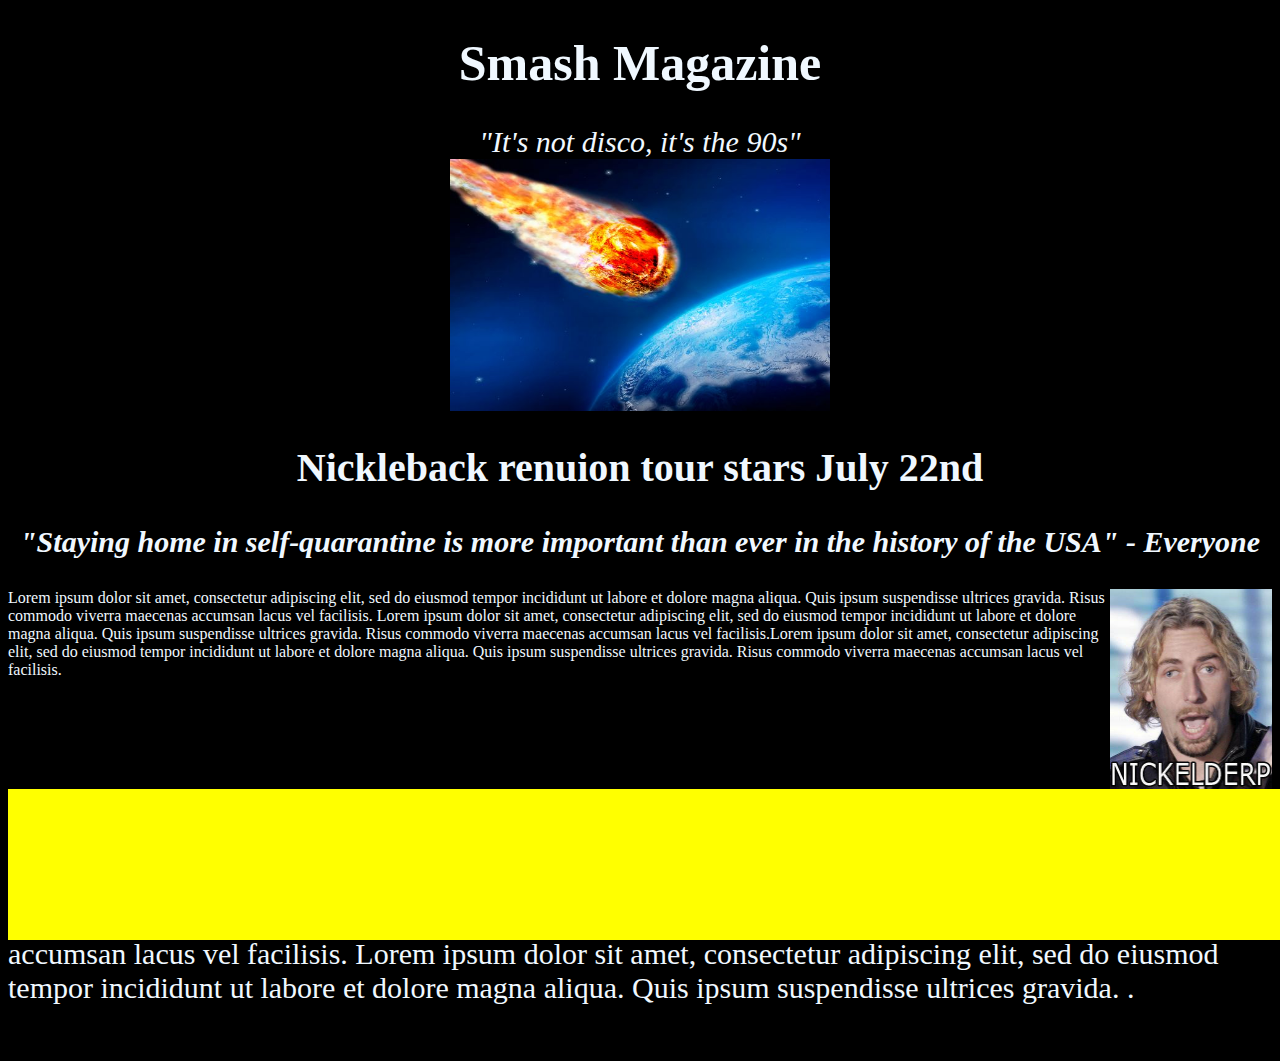
==== index.html @ 280b249f "commit two" ====
<!DOCTYPE html>
<html> 
  <head>
    <title>SMASH MAGAZINE</title>
    <link rel="stylesheet" type="text/css" href="style.css">
    <script type="text/javascript" src="script.js"></script>
  </head>

  <body>
    <h1>Smash Magazine</h1>
    <div class="disco">"It's not disco, it's the 90s"</div>
    <img src="comet.jpg" class="comet" alt="asteroid" />
    <h2>Nickleback renuion tour stars July
       22nd</h2>
    
    <h3>"Staying home in self-quarantine is more important than ever in the history of the USA" - Everyone</h3>
    
    <div class="flex-container">
      <div class="Lorem">Lorem ipsum dolor sit amet, consectetur adipiscing elit, sed do eiusmod tempor incididunt ut labore et dolore magna aliqua. Quis ipsum suspendisse ultrices gravida. Risus commodo viverra maecenas accumsan lacus vel facilisis. Lorem ipsum dolor sit amet, consectetur adipiscing elit, sed do eiusmod tempor incididunt ut labore et dolore magna aliqua. Quis ipsum suspendisse ultrices gravida. Risus commodo viverra maecenas accumsan lacus vel facilisis.Lorem ipsum dolor sit amet, consectetur adipiscing elit, sed do eiusmod tempor incididunt ut labore et dolore magna aliqua. Quis ipsum suspendisse ultrices gravida. Risus commodo viverra maecenas accumsan lacus vel facilisis.</div>
      <img src="chad.jpg" class="chad"  alt="chaddington">
    </div>
    
    <div class="button-design">
    
    </div>
    
    <p>Lorem ipsum dolor sit amet, consectetur adipiscing elit, sed do eiusmod tempor incididunt ut labore et dolore magna aliqua. Quis ipsum suspendisse ultrices gravida. Risus commodo viverra maecenas accumsan lacus vel facilisis. Lorem ipsum dolor sit amet, consectetur adipiscing elit, sed do eiusmod tempor incididunt ut labore et dolore magna aliqua. Quis ipsum suspendisse ultrices gravida. .</p>
 
    
    
    
    
    
  </body>
</html>"# Nickleback_Smash_Mag"
---- style.css ----
body {
  background-color: black;
}
h1 {
  color: aliceblue;
  text-align: center;
  font-size: 50px;
}
.disco {
  font-style: italic;
  color: aliceblue;
  text-align: center;
  font-size: 30px;
}
.comet {
  display: block;
  margin-left: auto;
  margin-right: auto;
  width: 30%;
}

h2 {
  color: aliceblue;
  text-align: center;
  font-size: 40px;
}

h3 {
  color: aliceblue;
  text-align: center;
  font-size: 30px;
  font-style: italic;
}

div {
  color: aliceblue;
}

.flex-container {
  display: flex;
  flex-direction: row;
}

.chad {
  height: 200px;
}

.button-design {
  background-color: yellow;
  border-bottom: 1px solid yellow;
  position: absolute;
  width: 100%;
  height: 150px;
}

p {
  color: aliceblue;
  font-size: 30px;
  padding-top: 50px;
}
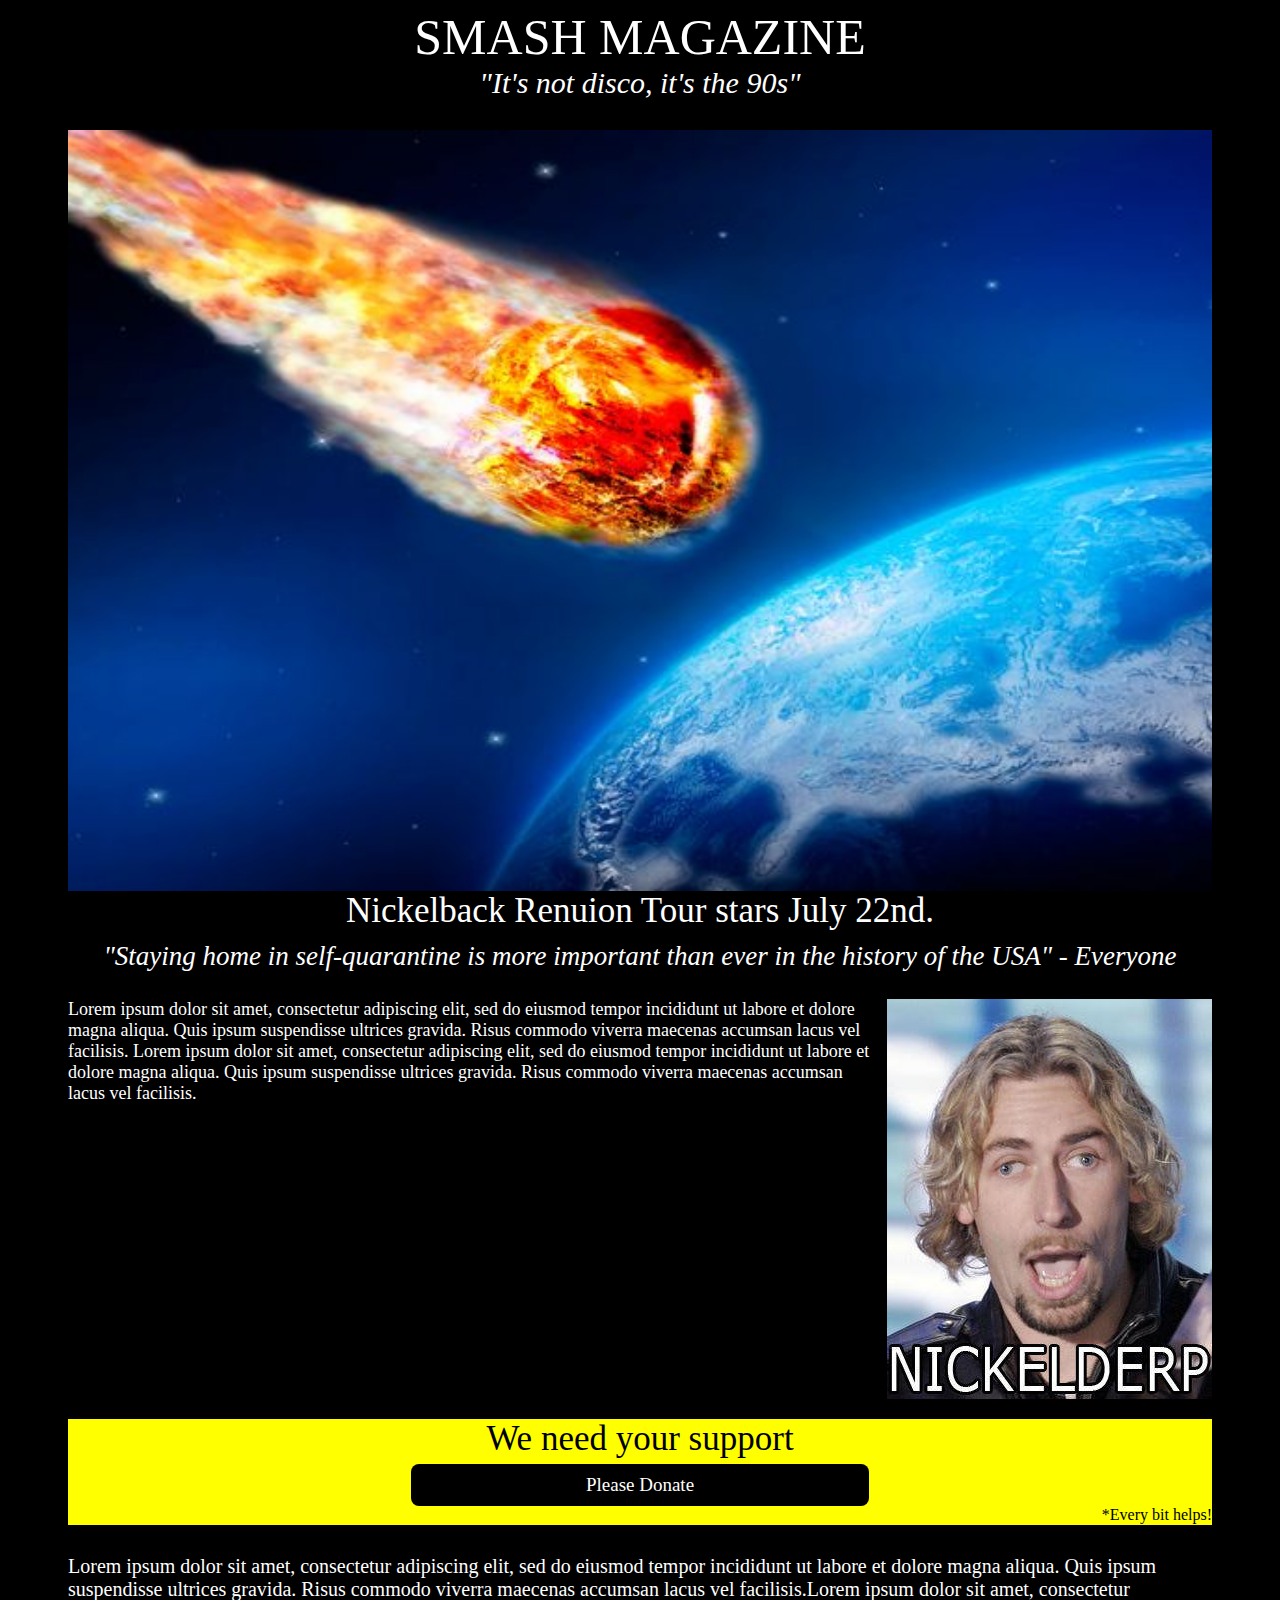
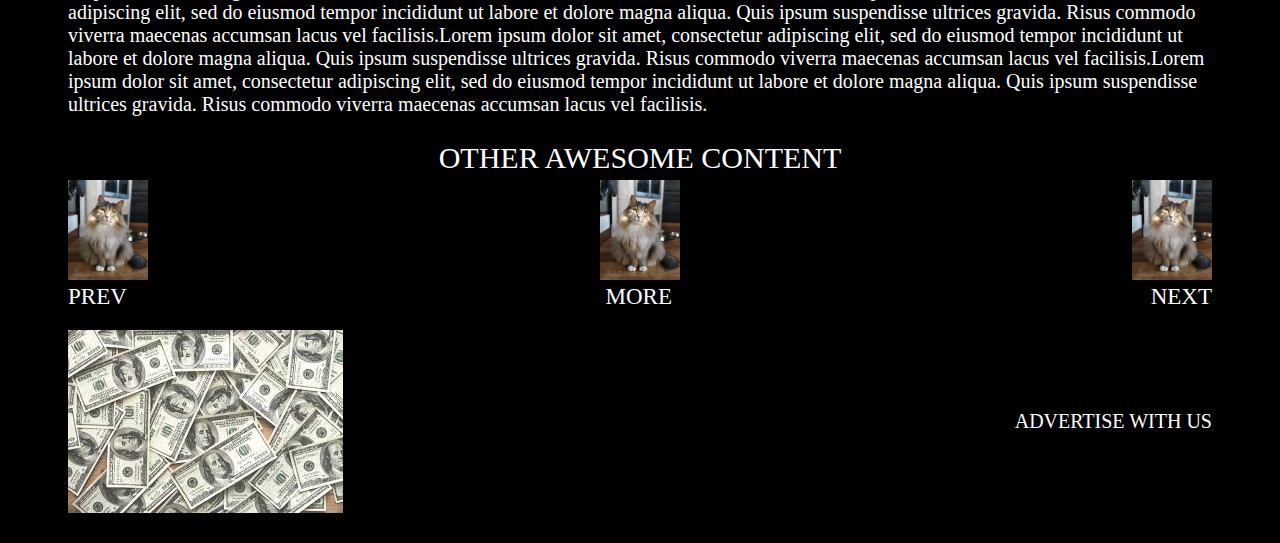
==== commit 184ee6e0: "added code to the remaining Nickelback Smash Mag" ====
--- a/index.html
+++ b/index.html
@@ -7,25 +7,43 @@
   </head>
 
   <body>
-    <h1>Smash Magazine</h1>
-    <div class="disco">"It's not disco, it's the 90s"</div>
-    <img src="comet.jpg" class="comet" alt="asteroid" />
-    <h2>Nickleback renuion tour stars July
-       22nd</h2>
+    <h1>SMASH MAGAZINE</h1>
+    <div class="quote">"It's not disco, it's the 90s"</div>
+    <img src="img/comet.jpg" class="comet" alt="asteroid" />
+    <h2>Nickelback Renuion Tour stars July
+       22nd.</h2>
     
     <h3>"Staying home in self-quarantine is more important than ever in the history of the USA" - Everyone</h3>
     
     <div class="flex-container">
-      <div class="Lorem">Lorem ipsum dolor sit amet, consectetur adipiscing elit, sed do eiusmod tempor incididunt ut labore et dolore magna aliqua. Quis ipsum suspendisse ultrices gravida. Risus commodo viverra maecenas accumsan lacus vel facilisis. Lorem ipsum dolor sit amet, consectetur adipiscing elit, sed do eiusmod tempor incididunt ut labore et dolore magna aliqua. Quis ipsum suspendisse ultrices gravida. Risus commodo viverra maecenas accumsan lacus vel facilisis.Lorem ipsum dolor sit amet, consectetur adipiscing elit, sed do eiusmod tempor incididunt ut labore et dolore magna aliqua. Quis ipsum suspendisse ultrices gravida. Risus commodo viverra maecenas accumsan lacus vel facilisis.</div>
-      <img src="chad.jpg" class="chad"  alt="chaddington">
+      <div class="lorem">Lorem ipsum dolor sit amet, consectetur adipiscing elit, sed do eiusmod tempor incididunt ut labore et dolore magna aliqua. Quis ipsum suspendisse ultrices gravida. Risus commodo viverra maecenas accumsan lacus vel facilisis. Lorem ipsum dolor sit amet, consectetur adipiscing elit, sed do eiusmod tempor incididunt ut labore et dolore magna aliqua. Quis ipsum suspendisse ultrices gravida. Risus commodo viverra maecenas accumsan lacus vel facilisis.</div>
+      <img src="img/chad.jpg" class="chad"  alt="chaddington">
     </div>
     
-    <div class="button-design">
-    
+    <div class="button-design"> 
+      <div class="button-head">We need your support</div>
+      <div class="donate">Please Donate</div>
+      <div class="bottom-subtext">*Every bit helps!</div>
     </div>
     
-    <p>Lorem ipsum dolor sit amet, consectetur adipiscing elit, sed do eiusmod tempor incididunt ut labore et dolore magna aliqua. Quis ipsum suspendisse ultrices gravida. Risus commodo viverra maecenas accumsan lacus vel facilisis. Lorem ipsum dolor sit amet, consectetur adipiscing elit, sed do eiusmod tempor incididunt ut labore et dolore magna aliqua. Quis ipsum suspendisse ultrices gravida. .</p>
- 
+    <p>Lorem ipsum dolor sit amet, consectetur adipiscing elit, sed do eiusmod tempor incididunt ut labore et dolore magna aliqua. Quis ipsum suspendisse ultrices gravida. Risus commodo viverra maecenas accumsan lacus vel facilisis.Lorem ipsum dolor sit amet, consectetur adipiscing elit, sed do eiusmod tempor incididunt ut labore et dolore magna aliqua. Quis ipsum suspendisse ultrices gravida. Risus commodo viverra maecenas accumsan lacus vel facilisis.Lorem ipsum dolor sit amet, consectetur adipiscing elit, sed do eiusmod tempor incididunt ut labore et dolore magna aliqua. Quis ipsum suspendisse ultrices gravida. Risus commodo viverra maecenas accumsan lacus vel facilisis.Lorem ipsum dolor sit amet, consectetur adipiscing elit, sed do eiusmod tempor incididunt ut labore et dolore magna aliqua. Quis ipsum suspendisse ultrices gravida. Risus commodo viverra maecenas accumsan lacus vel facilisis.</p>
+    
+    <div class="awesome-content">OTHER AWESOME CONTENT</div>
+    
+    <div class="cat-index">     <div class="first-cat">
+      <img src="img/ChadsCat.jpg"  height="100"/></div>
+      <div class="second-cat"><img src="img/ChadsCat.jpg"  height="100"/></div>
+      <div class="third-cat"><img src="img/ChadsCat.jpg"  height="100"/></div>
+    </div>
+    <div class="bottom-page">
+      <div>PREV</div>
+      <div>MORE</div>
+      <div>NEXT</div>
+    </div>
+    <div class="money-foot">
+      <img src="img/ChadsMoney.jpg"/>
+      <div>ADVERTISE WITH US</div>
+    </div>
     
     
     
--- a/style.css
+++ b/style.css
@@ -1,64 +1,138 @@
 body {
   background-color: black;
+  padding: 0 60px 0 60px;
 }
 h1 {
-  color: aliceblue;
+  color: white;
   text-align: center;
   font-size: 50px;
+  margin-bottom: 0px;
+  margin-top: 0px;
+  font-weight: normal;
 }
-.disco {
+.quote {
   font-style: italic;
-  color: aliceblue;
+  color: white;
   text-align: center;
   font-size: 30px;
+  margin-bottom: 30px;
 }
 .comet {
   display: block;
-  margin-left: auto;
-  margin-right: auto;
-  width: 30%;
+  margin: 0 auto;
+  width: 100%;
+  height: 100%;
 }
 
 h2 {
-  color: aliceblue;
+  color: white;
   text-align: center;
-  font-size: 40px;
+  font-size: 35px;
+  margin-top: 0px;
+  font-weight: normal;
+  margin-bottom: 10px;
 }
 
 h3 {
-  color: aliceblue;
+  color: white;
   text-align: center;
-  font-size: 30px;
+  font-size: 27px;
   font-style: italic;
+  margin-top: 10px;
+  font-weight: normal;
 }
 
 div {
-  color: aliceblue;
+  color: white;
+}
+
+.lorem {
+  height: 100px;
+  font-size: 18px
 }
 
 .flex-container {
-  display: flex;
-  flex-direction: row;
+  display: inline-flex;
+  margin-bottom: 20px;
 }
 
 .chad {
-  height: 200px;
+ width: 35%;
+ padding-left: 10px;  
 }
 
 .button-design {
   background-color: yellow;
   border-bottom: 1px solid yellow;
-  position: absolute;
   width: 100%;
-  height: 150px;
+  height: 105px;
 }
 
 p {
-  color: aliceblue;
+  color: white;
+  font-size: 20px;
+  padding-top: 10px;
+}
+
+.button-head {
+  display: flex;
+  color: black;
+  justify-content: center;
+  font-size: 35px;
+}
+
+.donate {
+  color: white;
+  background-color: black;
+  font-size: 19px;
+  font-weight: lighter;
+  text-align: center;
+  width: 40%;
+  margin: auto;
+  padding-top: 10px;
+  padding-bottom: 1px;
+  height: 30%;
+  margin-top: 5px;
+  border-radius: 8px;
+}
+
+.bottom-subtext {
+  color: black;
+  text-align: end;
+  margin-bottom: 0;
+  padding-bottom: 0;
+}
+
+.awesome-content {
   font-size: 30px;
-  padding-top: 50px;
+  text-align: center;
+  padding-top: 5px;
+  padding-bottom: 5px;
+}
+.cat-index {
+  display: inline-flex;
+  justify-content: space-between;
+  padding-bottom: 0px;
+  width: 100%;
+}
+.bottom-page {
+  display: inline-flex;
+  justify-content: space-between;
+  width: 100%;
+  margin-top: 0;
+  font-size: 23px;
+}
+.money-foot {
+  display: inline-flex;
+  width: 100%;
+  justify-content: space-between;
+  padding-top: 20px;
+  height: 50%;
+  align-items: center;
+  font-size: 20px;
 }
 
 
 
 
+
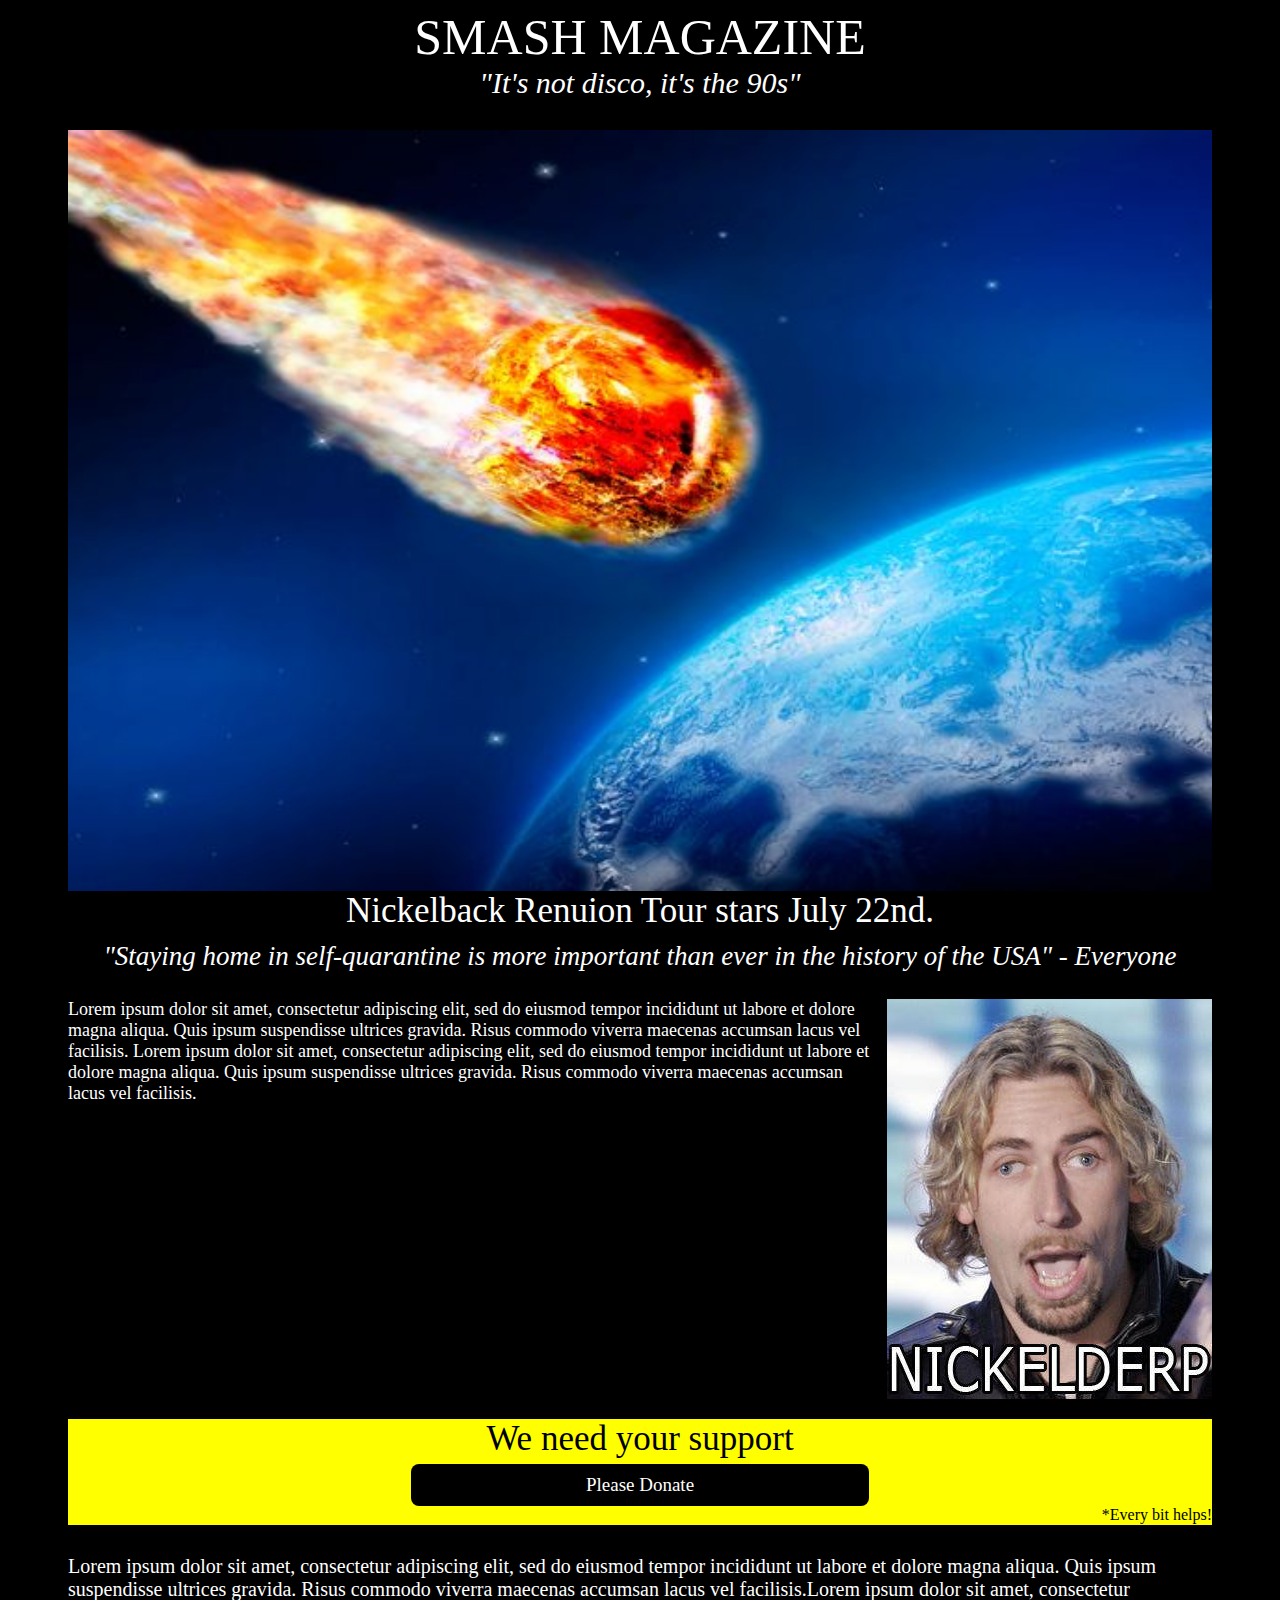
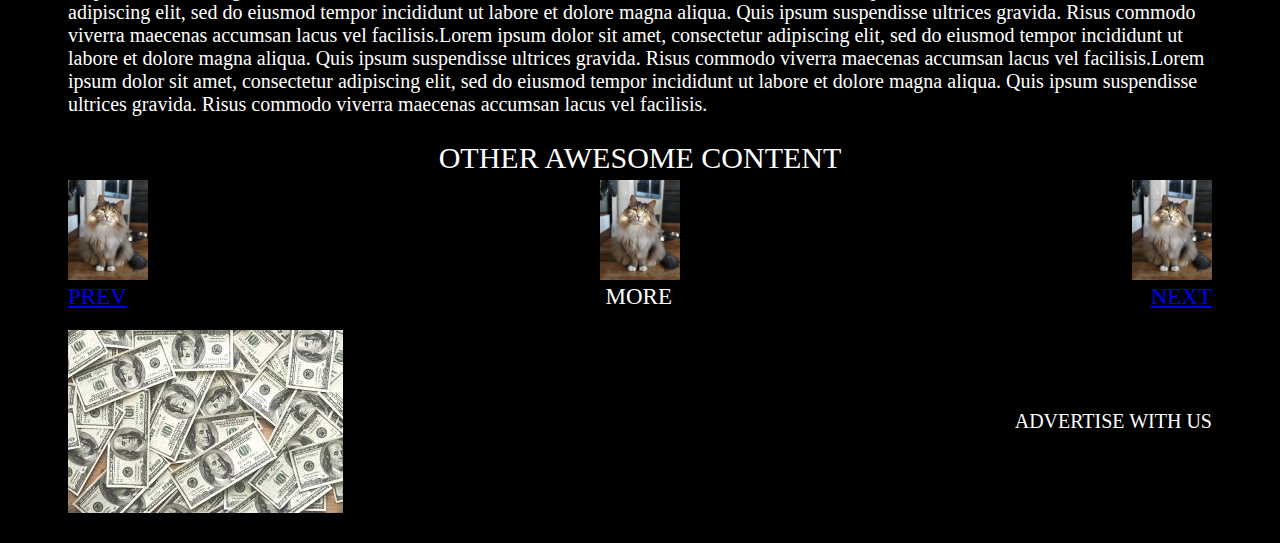
==== commit 2b2798aa: "Added new pages" ====
--- a/index.html
+++ b/index.html
@@ -1,53 +1,53 @@
-<!DOCTYPE html>
-<html> 
-  <head>
-    <title>SMASH MAGAZINE</title>
-    <link rel="stylesheet" type="text/css" href="style.css">
-    <script type="text/javascript" src="script.js"></script>
-  </head>
-
-  <body>
-    <h1>SMASH MAGAZINE</h1>
-    <div class="quote">"It's not disco, it's the 90s"</div>
-    <img src="img/comet.jpg" class="comet" alt="asteroid" />
-    <h2>Nickelback Renuion Tour stars July
-       22nd.</h2>
-    
-    <h3>"Staying home in self-quarantine is more important than ever in the history of the USA" - Everyone</h3>
-    
-    <div class="flex-container">
-      <div class="lorem">Lorem ipsum dolor sit amet, consectetur adipiscing elit, sed do eiusmod tempor incididunt ut labore et dolore magna aliqua. Quis ipsum suspendisse ultrices gravida. Risus commodo viverra maecenas accumsan lacus vel facilisis. Lorem ipsum dolor sit amet, consectetur adipiscing elit, sed do eiusmod tempor incididunt ut labore et dolore magna aliqua. Quis ipsum suspendisse ultrices gravida. Risus commodo viverra maecenas accumsan lacus vel facilisis.</div>
-      <img src="img/chad.jpg" class="chad"  alt="chaddington">
-    </div>
-    
-    <div class="button-design"> 
-      <div class="button-head">We need your support</div>
-      <div class="donate">Please Donate</div>
-      <div class="bottom-subtext">*Every bit helps!</div>
-    </div>
-    
-    <p>Lorem ipsum dolor sit amet, consectetur adipiscing elit, sed do eiusmod tempor incididunt ut labore et dolore magna aliqua. Quis ipsum suspendisse ultrices gravida. Risus commodo viverra maecenas accumsan lacus vel facilisis.Lorem ipsum dolor sit amet, consectetur adipiscing elit, sed do eiusmod tempor incididunt ut labore et dolore magna aliqua. Quis ipsum suspendisse ultrices gravida. Risus commodo viverra maecenas accumsan lacus vel facilisis.Lorem ipsum dolor sit amet, consectetur adipiscing elit, sed do eiusmod tempor incididunt ut labore et dolore magna aliqua. Quis ipsum suspendisse ultrices gravida. Risus commodo viverra maecenas accumsan lacus vel facilisis.Lorem ipsum dolor sit amet, consectetur adipiscing elit, sed do eiusmod tempor incididunt ut labore et dolore magna aliqua. Quis ipsum suspendisse ultrices gravida. Risus commodo viverra maecenas accumsan lacus vel facilisis.</p>
-    
-    <div class="awesome-content">OTHER AWESOME CONTENT</div>
-    
-    <div class="cat-index">     <div class="first-cat">
-      <img src="img/ChadsCat.jpg"  height="100"/></div>
-      <div class="second-cat"><img src="img/ChadsCat.jpg"  height="100"/></div>
-      <div class="third-cat"><img src="img/ChadsCat.jpg"  height="100"/></div>
-    </div>
-    <div class="bottom-page">
-      <div>PREV</div>
-      <div>MORE</div>
-      <div>NEXT</div>
-    </div>
-    <div class="money-foot">
-      <img src="img/ChadsMoney.jpg"/>
-      <div>ADVERTISE WITH US</div>
-    </div>
-    
-    
-    
-    
-    
-  </body>
-</html>"# Nickleback_Smash_Mag" 
+<!DOCTYPE html>
+<html> 
+  <head>
+    <title>SMASH MAGAZINE</title>
+    <link rel="stylesheet" type="text/css" href="style.css">
+    <script type="text/javascript" src="script.js"></script>
+  </head>
+
+  <body>
+    <h1>SMASH MAGAZINE</h1>
+    <div class="quote">"It's not disco, it's the 90s"</div>
+    <img src="img/comet.jpg" class="comet" alt="asteroid" />
+    <h2>Nickelback Renuion Tour stars July
+       22nd.</h2>
+    
+    <h3>"Staying home in self-quarantine is more important than ever in the history of the USA" - Everyone</h3>
+    
+    <div class="flex-container">
+      <div class="lorem">Lorem ipsum dolor sit amet, consectetur adipiscing elit, sed do eiusmod tempor incididunt ut labore et dolore magna aliqua. Quis ipsum suspendisse ultrices gravida. Risus commodo viverra maecenas accumsan lacus vel facilisis. Lorem ipsum dolor sit amet, consectetur adipiscing elit, sed do eiusmod tempor incididunt ut labore et dolore magna aliqua. Quis ipsum suspendisse ultrices gravida. Risus commodo viverra maecenas accumsan lacus vel facilisis.</div>
+      <img src="img/chad.jpg" class="chad"  alt="chaddington">
+    </div>
+    
+    <div class="button-design"> 
+      <div class="button-head">We need your support</div>
+      <div class="donate">Please Donate</div>
+      <div class="bottom-subtext">*Every bit helps!</div>
+    </div>
+    
+    <p>Lorem ipsum dolor sit amet, consectetur adipiscing elit, sed do eiusmod tempor incididunt ut labore et dolore magna aliqua. Quis ipsum suspendisse ultrices gravida. Risus commodo viverra maecenas accumsan lacus vel facilisis.Lorem ipsum dolor sit amet, consectetur adipiscing elit, sed do eiusmod tempor incididunt ut labore et dolore magna aliqua. Quis ipsum suspendisse ultrices gravida. Risus commodo viverra maecenas accumsan lacus vel facilisis.Lorem ipsum dolor sit amet, consectetur adipiscing elit, sed do eiusmod tempor incididunt ut labore et dolore magna aliqua. Quis ipsum suspendisse ultrices gravida. Risus commodo viverra maecenas accumsan lacus vel facilisis.Lorem ipsum dolor sit amet, consectetur adipiscing elit, sed do eiusmod tempor incididunt ut labore et dolore magna aliqua. Quis ipsum suspendisse ultrices gravida. Risus commodo viverra maecenas accumsan lacus vel facilisis.</p>
+    
+    <div class="awesome-content">OTHER AWESOME CONTENT</div>
+    
+    <div class="cat-index">     <div class="first-cat">
+      <img src="img/ChadsCat.jpg"  height="100"/></div>
+      <div class="second-cat"><img src="img/ChadsCat.jpg"  height="100"/></div>
+      <div class="third-cat"><img src="img/ChadsCat.jpg"  height="100"/></div>
+    </div>
+    <div class="bottom-page">
+      <a href="prev.html">PREV</a>
+      <div>MORE</div>
+      <a href="next.html">NEXT</a>
+    </div>
+    <div class="money-foot">
+      <img src="img/ChadsMoney.jpg"/>
+      <div>ADVERTISE WITH US</div>
+    </div>
+    
+    
+    
+    
+    
+  </body>
+</html>"# Nickleback_Smash_Mag" 
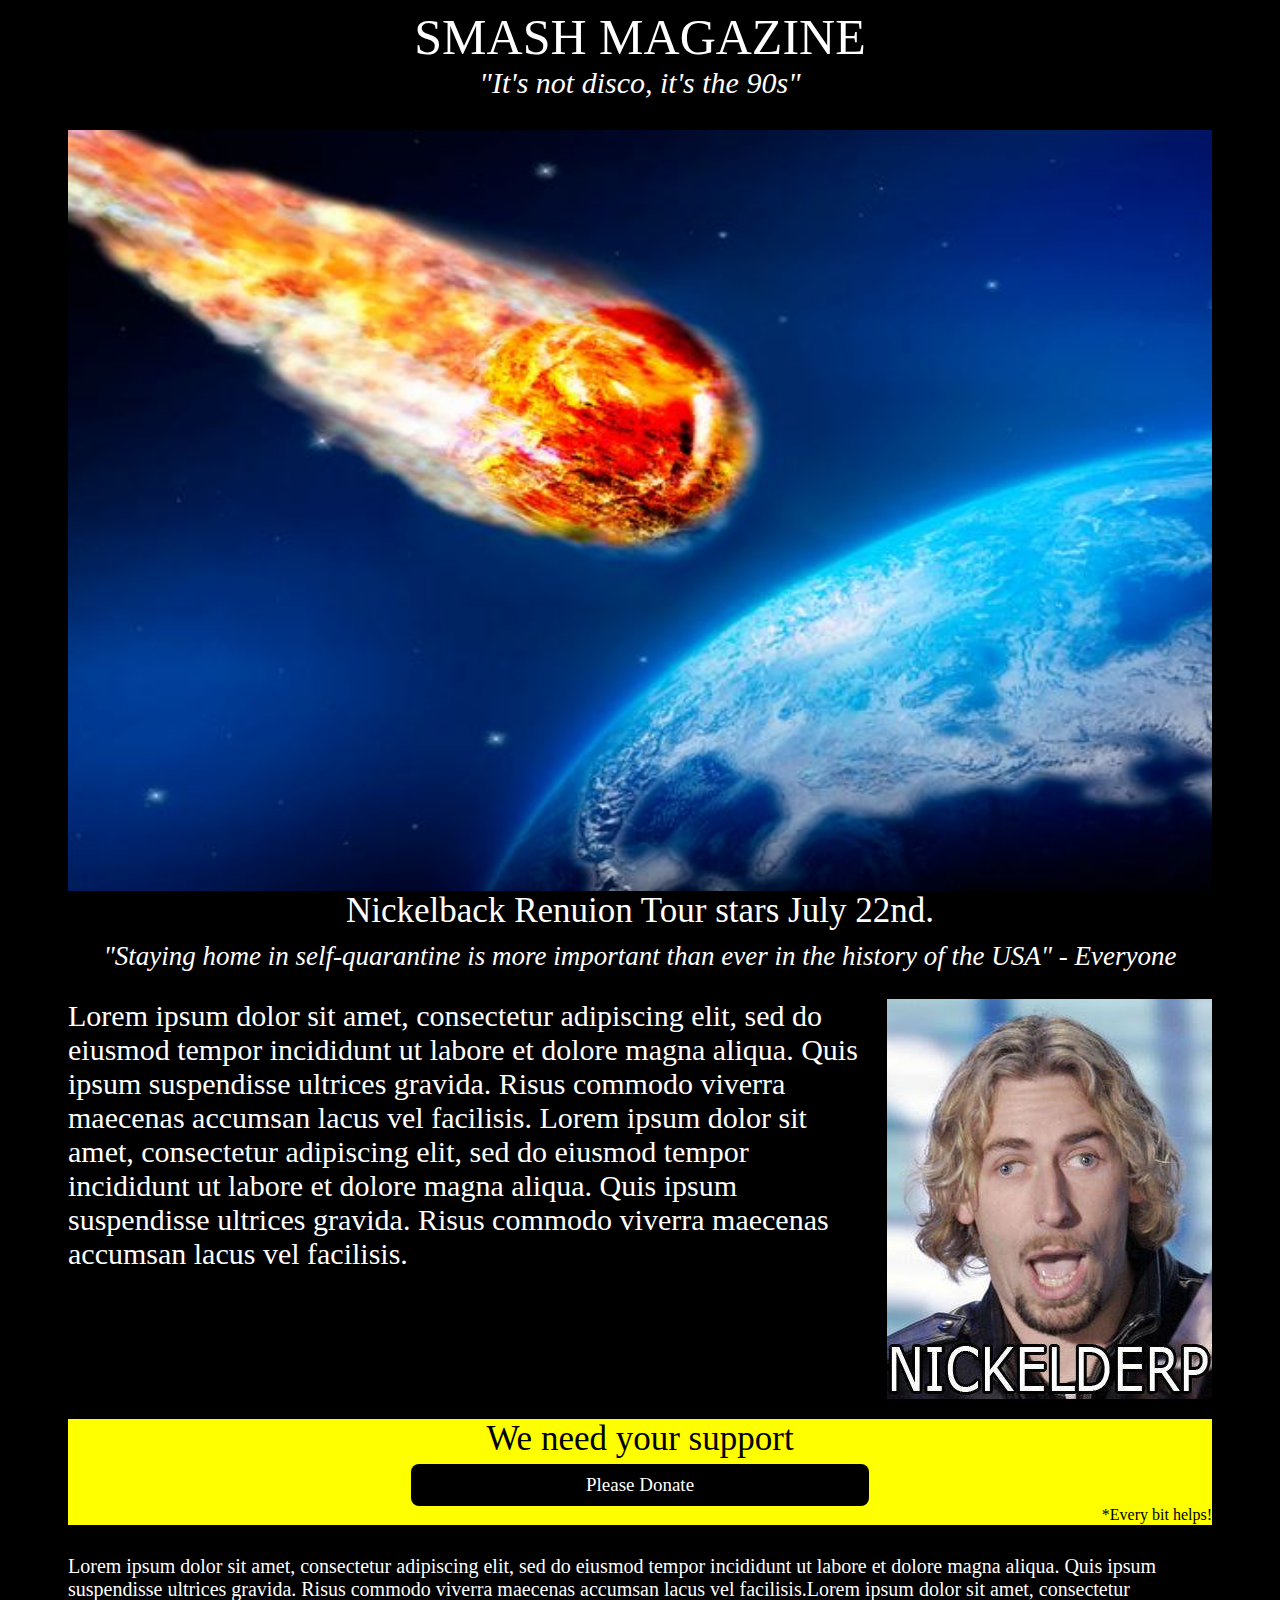
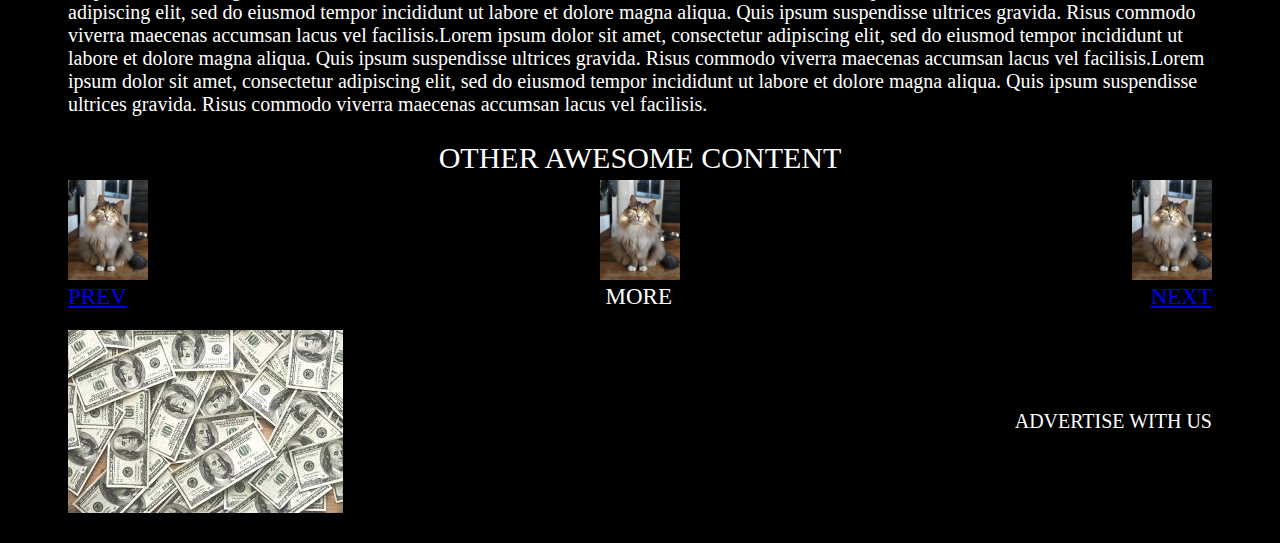
==== commit ee629614: "Updated RWD" ====
--- a/index.html
+++ b/index.html
@@ -4,6 +4,7 @@
     <title>SMASH MAGAZINE</title>
     <link rel="stylesheet" type="text/css" href="style.css">
     <script type="text/javascript" src="script.js"></script>
+    <meta name="viewport" content="width=device-width, initial-scale=1" />
   </head>
 
   <body>
--- a/style.css
+++ b/style.css
@@ -1,138 +1,161 @@
-body {
-  background-color: black;
-  padding: 0 60px 0 60px;
-}
-h1 {
-  color: white;
-  text-align: center;
-  font-size: 50px;
-  margin-bottom: 0px;
-  margin-top: 0px;
-  font-weight: normal;
-}
-.quote {
-  font-style: italic;
-  color: white;
-  text-align: center;
-  font-size: 30px;
-  margin-bottom: 30px;
-}
-.comet {
-  display: block;
-  margin: 0 auto;
-  width: 100%;
-  height: 100%;
-}
-
-h2 {
-  color: white;
-  text-align: center;
-  font-size: 35px;
-  margin-top: 0px;
-  font-weight: normal;
-  margin-bottom: 10px;
-}
-
-h3 {
-  color: white;
-  text-align: center;
-  font-size: 27px;
-  font-style: italic;
-  margin-top: 10px;
-  font-weight: normal;
-}
-
-div {
-  color: white;
-}
-
-.lorem {
-  height: 100px;
-  font-size: 18px
-}
-
-.flex-container {
-  display: inline-flex;
-  margin-bottom: 20px;
-}
-
-.chad {
- width: 35%;
- padding-left: 10px;  
-}
-
-.button-design {
-  background-color: yellow;
-  border-bottom: 1px solid yellow;
-  width: 100%;
-  height: 105px;
-}
-
-p {
-  color: white;
-  font-size: 20px;
-  padding-top: 10px;
-}
-
-.button-head {
-  display: flex;
-  color: black;
-  justify-content: center;
-  font-size: 35px;
-}
-
-.donate {
-  color: white;
-  background-color: black;
-  font-size: 19px;
-  font-weight: lighter;
-  text-align: center;
-  width: 40%;
-  margin: auto;
-  padding-top: 10px;
-  padding-bottom: 1px;
-  height: 30%;
-  margin-top: 5px;
-  border-radius: 8px;
-}
-
-.bottom-subtext {
-  color: black;
-  text-align: end;
-  margin-bottom: 0;
-  padding-bottom: 0;
-}
-
-.awesome-content {
-  font-size: 30px;
-  text-align: center;
-  padding-top: 5px;
-  padding-bottom: 5px;
-}
-.cat-index {
-  display: inline-flex;
-  justify-content: space-between;
-  padding-bottom: 0px;
-  width: 100%;
-}
-.bottom-page {
-  display: inline-flex;
-  justify-content: space-between;
-  width: 100%;
-  margin-top: 0;
-  font-size: 23px;
-}
-.money-foot {
-  display: inline-flex;
-  width: 100%;
-  justify-content: space-between;
-  padding-top: 20px;
-  height: 50%;
-  align-items: center;
-  font-size: 20px;
-}
-
-
-
-
-
+body {
+  background-color: black;
+  padding: 0 60px 0 60px;
+}
+h1 {
+  color: white;
+  text-align: center;
+  font-size: 50px;
+  margin-bottom: 0px;
+  margin-top: 0px;
+  font-weight: normal;
+}
+.quote {
+  font-style: italic;
+  color: white;
+  text-align: center;
+  font-size: 30px;
+  margin-bottom: 30px;
+}
+.comet {
+  display: block;
+  margin: 0 auto;
+  width: 100%;
+  height: 100%;
+}
+
+h2 {
+  color: white;
+  text-align: center;
+  font-size: 35px;
+  margin-top: 0px;
+  font-weight: normal;
+  margin-bottom: 10px;
+}
+
+h3 {
+  color: white;
+  text-align: center;
+  font-size: 27px;
+  font-style: italic;
+  margin-top: 10px;
+  font-weight: normal;
+}
+
+div {
+  color: white;
+}
+
+.lorem {
+  height: 100%;
+  font-size: 30px;
+}
+
+.flex-container {
+  display: inline-flex;
+  margin-bottom: 20px;
+  height: 100%;
+}
+
+.chad {
+ width: 35%;
+ padding-left: 10px;  
+}
+
+.button-design {
+  background-color: yellow;
+  border-bottom: 1px solid yellow;
+  width: 100%;
+  height: 105px;
+}
+
+p {
+  color: white;
+  font-size: 20px;
+  padding-top: 10px;
+}
+
+.button-head {
+  display: flex;
+  color: black;
+  justify-content: center;
+  font-size: 35px;
+}
+
+.donate {
+  color: white;
+  background-color: black;
+  font-size: 19px;
+  font-weight: lighter;
+  text-align: center;
+  width: 40%;
+  margin: auto;
+  padding-top: 10px;
+  padding-bottom: 1px;
+  height: 30%;
+  margin-top: 5px;
+  border-radius: 8px;
+}
+
+.bottom-subtext {
+  color: black;
+  text-align: end;
+  margin-bottom: 0;
+  padding-bottom: 0;
+}
+
+.awesome-content {
+  font-size: 30px;
+  text-align: center;
+  padding-top: 5px;
+  padding-bottom: 5px;
+}
+.cat-index {
+  display: inline-flex;
+  justify-content: space-between;
+  padding-bottom: 0px;
+  width: 100%;
+}
+.bottom-page {
+  display: inline-flex;
+  justify-content: space-between;
+  width: 100%;
+  margin-top: 0;
+  font-size: 23px;
+}
+.money-foot {
+  display: inline-flex;
+  width: 100%;
+  justify-content: space-between;
+  padding-top: 20px;
+  height: 50%;
+  align-items: center;
+  font-size: 20px;
+}
+
+
+
+
+@media screen and (max-width: 768px) {
+  body {
+    background-color: orange;
+    height: 100%;
+    width: 100%;
+  }
+  html {
+    height: 50%;
+    width: 100%;
+  }
+  .flex-container {
+  display: flex;
+  margin-bottom: 10px;
+  position: relative;
+  padding-bottom: 20px;
+}
+  .lorem {
+    font-size: 20px;
+  }
+  .chad {
+    height: 100%;
+  }
+} 